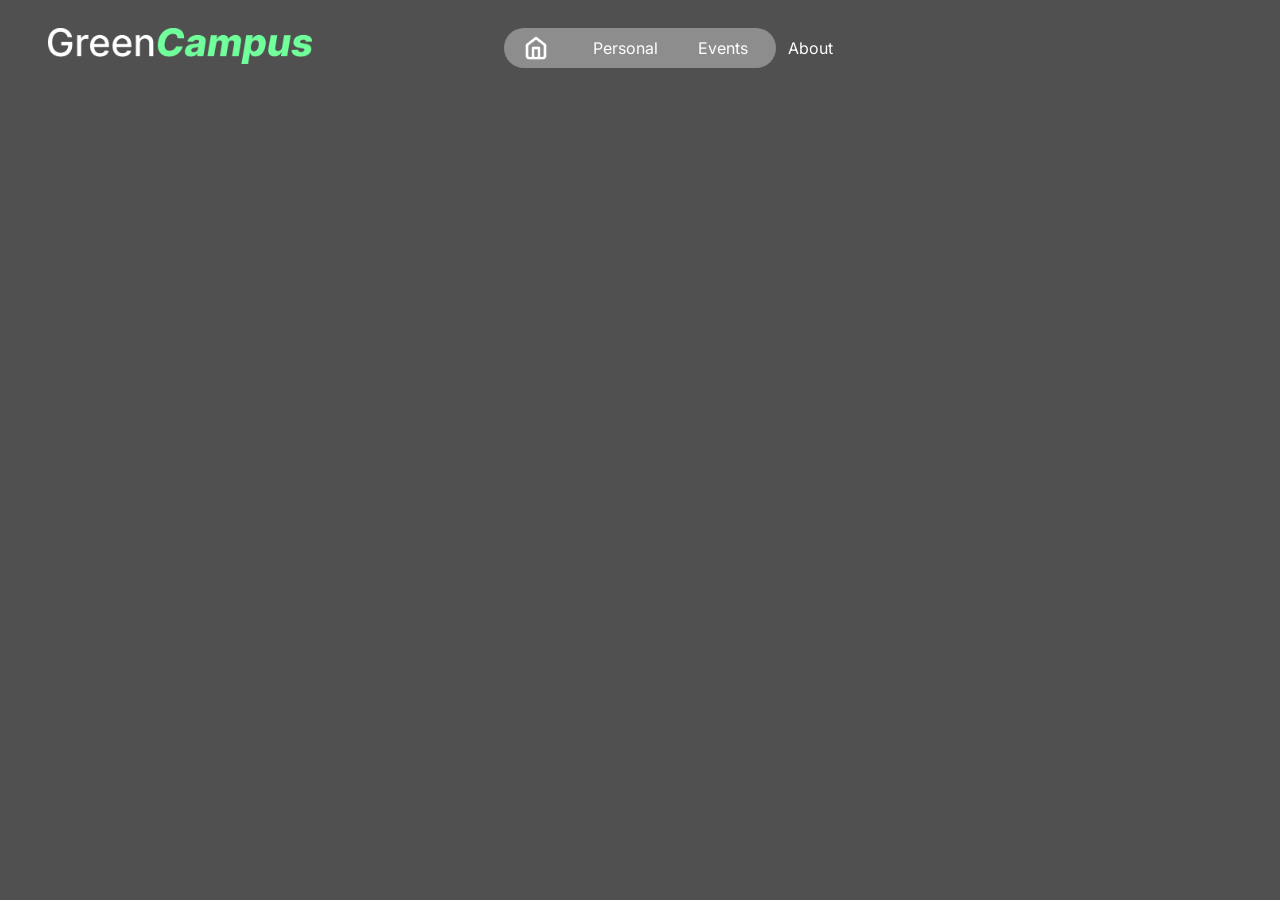
==== index.html @ 4e4b0c6d "Added a Logo and a Navigation Bar" ====
<!DOCTYPE html>
<html>
    <head>
        <title>GreenCampus</title>
        <link rel="stylesheet" href="home.css">
        <link href='https://fonts.googleapis.com/css?family=Inter' rel='stylesheet'>
    </head>
    <body>
        <img id="Logo1" src="GreenCampusLogo.png">
        <div class="NavBar">
            <img id="HomeButton" class="active" src="Home.png">
            <a>Personal</a>
            <a>Events</a>
            <a>About</a>
        </div>
    </body>
</html>
---- home.css ----
body {
background-color: rgb(80, 80, 80);
}

.NavBar {
    background-color: rgba(201, 201, 201, 0.5);
    border-radius: 30px;
    height: 40px;
    width: 20%;
    padding-left: 20px;
    display: flex;
    align-items: center;
    position: sticky;
    margin: auto;
    margin-top: -40px;
    gap: 40px;
    justify-content: left;
}

.NavBar a {
    margin-top: 0px;
    font-family: 'Inter';
    color: white;
}

#HomeButton {
    height: 24px;
    padding-right: 5px;
}

#Logo1 {
    height: 36px;
    width: auto;
    padding-left: 40px;
    position: sticky;
    margin-top: 20px;
}
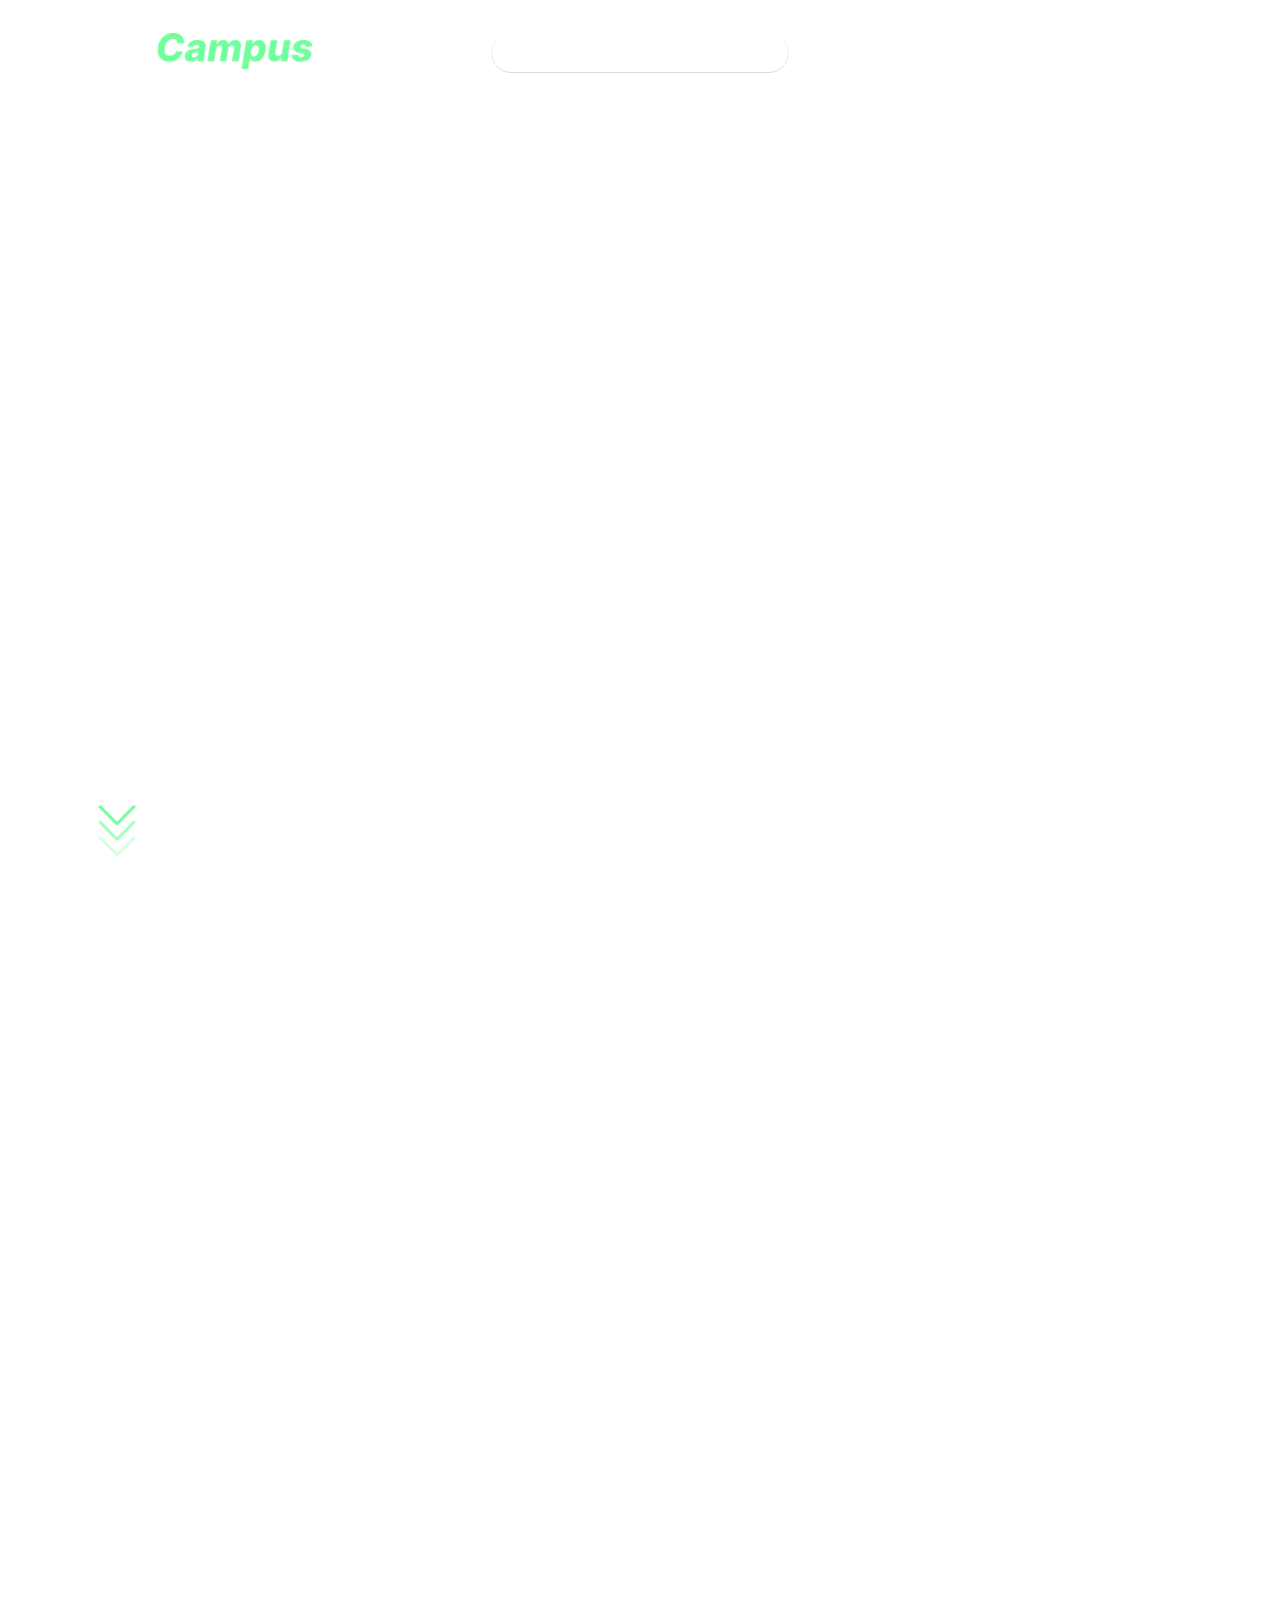
==== commit 89ddd1f1: "LOTSOFSTUFF" ====
--- a/index.html
+++ b/index.html
@@ -4,14 +4,22 @@
         <title>GreenCampus</title>
         <link rel="stylesheet" href="home.css">
         <link href='https://fonts.googleapis.com/css?family=Inter' rel='stylesheet'>
+        
+        <link rel="preconnect" href="https://fonts.googleapis.com">
+        <link rel="preconnect" href="https://fonts.gstatic.com" crossorigin>
+        <link href="https://fonts.googleapis.com/css2?family=Inria+Serif:ital,wght@0,300;0,400;0,700;1,300;1,400;1,700&display=swap" rel="stylesheet">
     </head>
     <body>
         <img id="Logo1" src="GreenCampusLogo.png">
         <div class="NavBar">
             <img id="HomeButton" class="active" src="Home.png">
-            <a>Personal</a>
-            <a>Events</a>
-            <a>About</a>
+            <a>Personal</a> <img class="dropdown" src="DropDown.png">
+            <a>Events</a> <img class="dropdown" src="DropDown.png">
+            <a>About</a> <img class="dropdown" src="DropDown.png">
         </div>
+        <section>
+            <h1 class="Header1">Encouraging <br> Sustainability</h1>
+            <img id="scrolldown" src="ScrollDown.png">
+        </section>
     </body>
 </html>
--- a/home.css
+++ b/home.css
@@ -1,26 +1,64 @@
 body {
-background-color: rgb(80, 80, 80);
+   background-image: url(TESTEST.png); 
+   background-size: 1920px 1892px;
+   background-repeat: no-repeat;
+   height: 300vh;
+}
+
+.Header1 {
+    color: white;
+    font-family: 'Inria Serif';
+    font-size: 76px;
+    position: relative;
+    top: 425px;
+    left: 75px;
 }
 
 .NavBar {
-    background-color: rgba(201, 201, 201, 0.5);
     border-radius: 30px;
+    --border-width: 1px;
+    background: hsl(from white h s l / 0.2);
+    backdrop-filter: blur(5px);
+
     height: 40px;
-    width: 20%;
+    width: 22%;
     padding-left: 20px;
     display: flex;
     align-items: center;
     position: sticky;
+    top: 30px;
     margin: auto;
     margin-top: -40px;
     gap: 40px;
     justify-content: left;
 }
 
+.NavBar::before {
+    content:'';
+    position: absolute;
+    inset: 0;
+    background: linear-gradient(rgba(255, 255, 255, 0.411), rgba(170, 170, 170, 0.411)) border-box;
+    z-index: -1;
+    border-radius: inherit;
+    border: var(--border-width) solid transparent;
+    mask: linear-gradient(black 0 0) border-box, linear-gradient(black 0 0) padding-box;
+    mask-composite: subtract;
+}
+
 .NavBar a {
     margin-top: 0px;
     font-family: 'Inter';
     color: white;
+}
+
+.NavBar a:hover {
+    color: rgb(224, 224, 224);
+    /* Make this surround the text instead of just being the text */
+}
+
+.dropdown {
+    height: 20px;
+    margin-left: -38px;
 }
 
 #HomeButton {
@@ -33,5 +71,24 @@
     width: auto;
     padding-left: 40px;
     position: sticky;
-    margin-top: 20px;
-}+    top: 30px;
+    margin-top: 25px;
+}
+
+#scrolldown {
+    position: relative;
+    height: 100px;
+    top: 400px;
+    left: 75px;
+}
+
+.inria-serif-bold {
+  font-family: "Inria Serif", serif;
+  font-weight: 700;
+  font-style: normal;
+}
+
+ /* background: 
+        radial-gradient(circle at 50% 300%, rgb(233, 233, 233), rgb(175, 175, 175)) padding-box,
+        linear-gradient(rgb(255, 255, 255), rgb(170, 170, 170)) border-box; */
+    /*
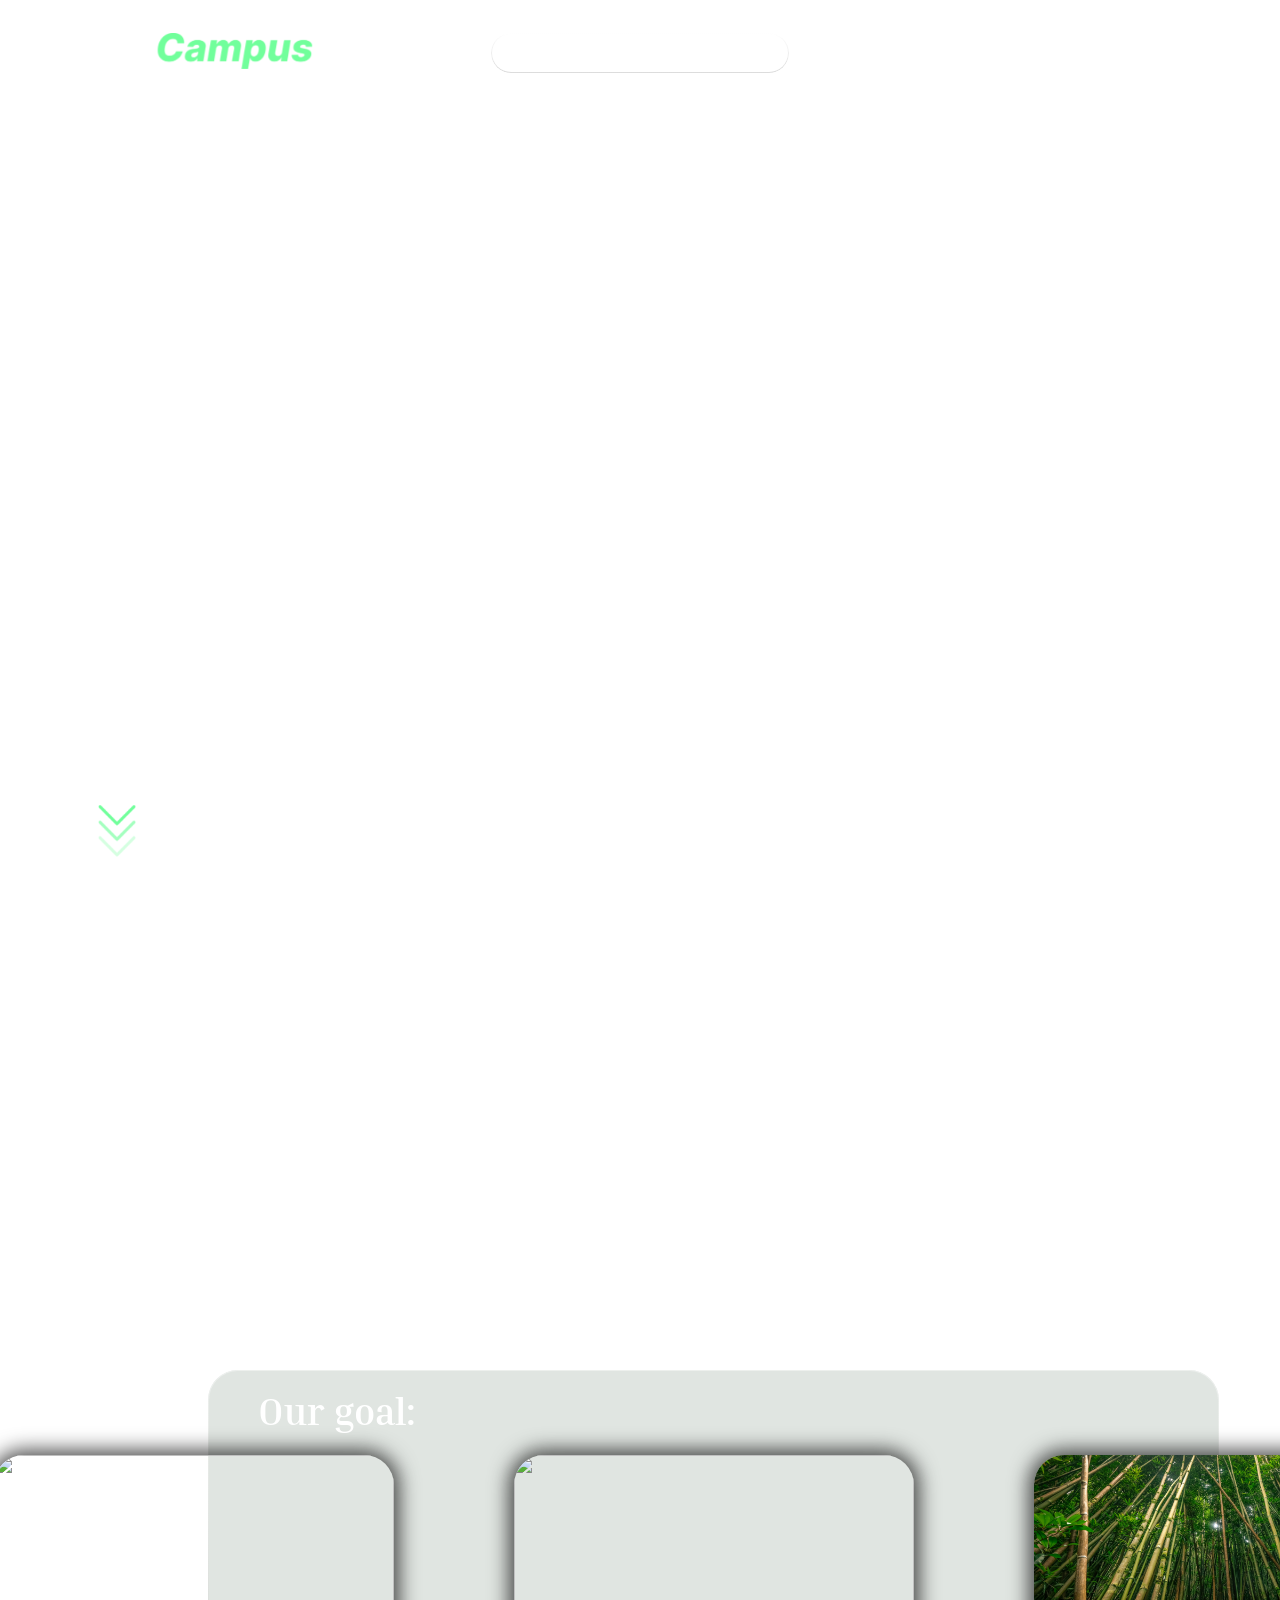
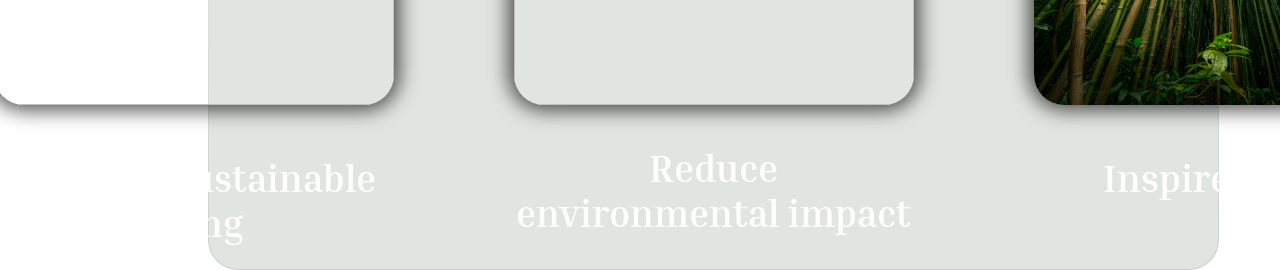
==== commit b9be7278: "Added second page to the home page" ====
--- a/index.html
+++ b/index.html
@@ -18,8 +18,26 @@
             <a>About</a> <img class="dropdown" src="DropDown.png">
         </div>
         <section>
-            <h1 class="Header1">Encouraging <br> Sustainability</h1>
+            <h1 class="Header1" id="H1">Encouraging <br> Sustainability</h1>
             <img id="scrolldown" src="ScrollDown.png">
+        </section>
+        <section>
+            <h1 class="Header1" id = "H2">A platform for <br> growth</h1>
+            <h2 class="Header2" id="H6">Our goal:</h2>
+            <div class="container">
+                <div class="child">
+                    <img src="Nature2.jpg">
+                    <h2 class="Header2" id="H3">Promote sustainable <br> living</h2>
+                </div>
+                <div class="child">
+                    <img src="Nature1.jpg">
+                    <h2 class="Header2" id="H4">Reduce environmental impact</h2>
+                </div>
+                <div class="child">
+                    <img src="SustainabilityImage4.jpg">
+                    <h2 class="Header2" id="H5">Inspire change</h2>
+                </div>
+            </div>
         </section>
     </body>
 </html>
--- a/home.css
+++ b/home.css
@@ -1,17 +1,110 @@
 body {
-   background-image: url(TESTEST.png); 
+   background-image: url(TESTESTSAT.png); 
    background-size: 1920px 1892px;
    background-repeat: no-repeat;
-   height: 300vh;
+   height: 198vh;
+   position: relative;
 }
 
 .Header1 {
     color: white;
     font-family: 'Inria Serif';
     font-size: 76px;
+}
+
+.Header2 {
+    color: white;
+    font-family: 'Inria Serif';
+    font-size: 38px;
+}
+
+#H1 {
     position: relative;
     top: 425px;
     left: 75px;
+}
+
+#H2 {
+    position: relative;
+    top: 550px;
+    left: 50px;
+}
+
+#H3 {
+    position: relative;
+    top: 35px;
+    text-align: center;
+}
+
+#H4 {
+    position: relative;
+    top: 25px;
+    text-align: center;
+}
+
+#H5 {
+    position: relative;
+    top: 35px;
+    text-align: center;
+}
+
+#H6 {
+    position: relative;
+    top: 595px;
+    left: 250px;
+    z-index: 1;
+}
+
+.container {
+    display: flex;
+    border-radius: 30px;
+    --border-width: 1px;
+    background: hsl(from rgb(51, 82, 53) h s l / 0.15);
+    backdrop-filter: blur(3px);
+    border-color: white;
+
+    height: 500px;
+    width: 80%;
+
+    position: relative;
+    top: 500px;
+    left: 200px;
+    align-items: center;
+    justify-content: center;
+    
+}
+
+.container::before {
+    content:'';
+    position: absolute;
+    inset: 0;
+    background: linear-gradient(rgba(255, 255, 255, 0.411), rgba(170, 170, 170, 0.411)) border-box;
+    z-index: -1;
+    border-radius: inherit;
+    border: var(--border-width) solid transparent;
+    mask: linear-gradient(black 0 0) border-box, linear-gradient(black 0 0) padding-box;
+    mask-composite: subtract;
+}
+
+.container .child {
+    width: 400px;
+    height: 400px;
+    margin: 60px;
+
+    position: relative;
+    top: 15px;
+    
+}
+
+.container .child img {
+    position: relative;
+    top: 20px;
+
+    width: 400px;
+    height: 250px;
+    border-radius: 30px;
+
+    box-shadow: 0px 0px 20px 5px rgba(0, 0, 0, 0.7);
 }
 
 .NavBar {
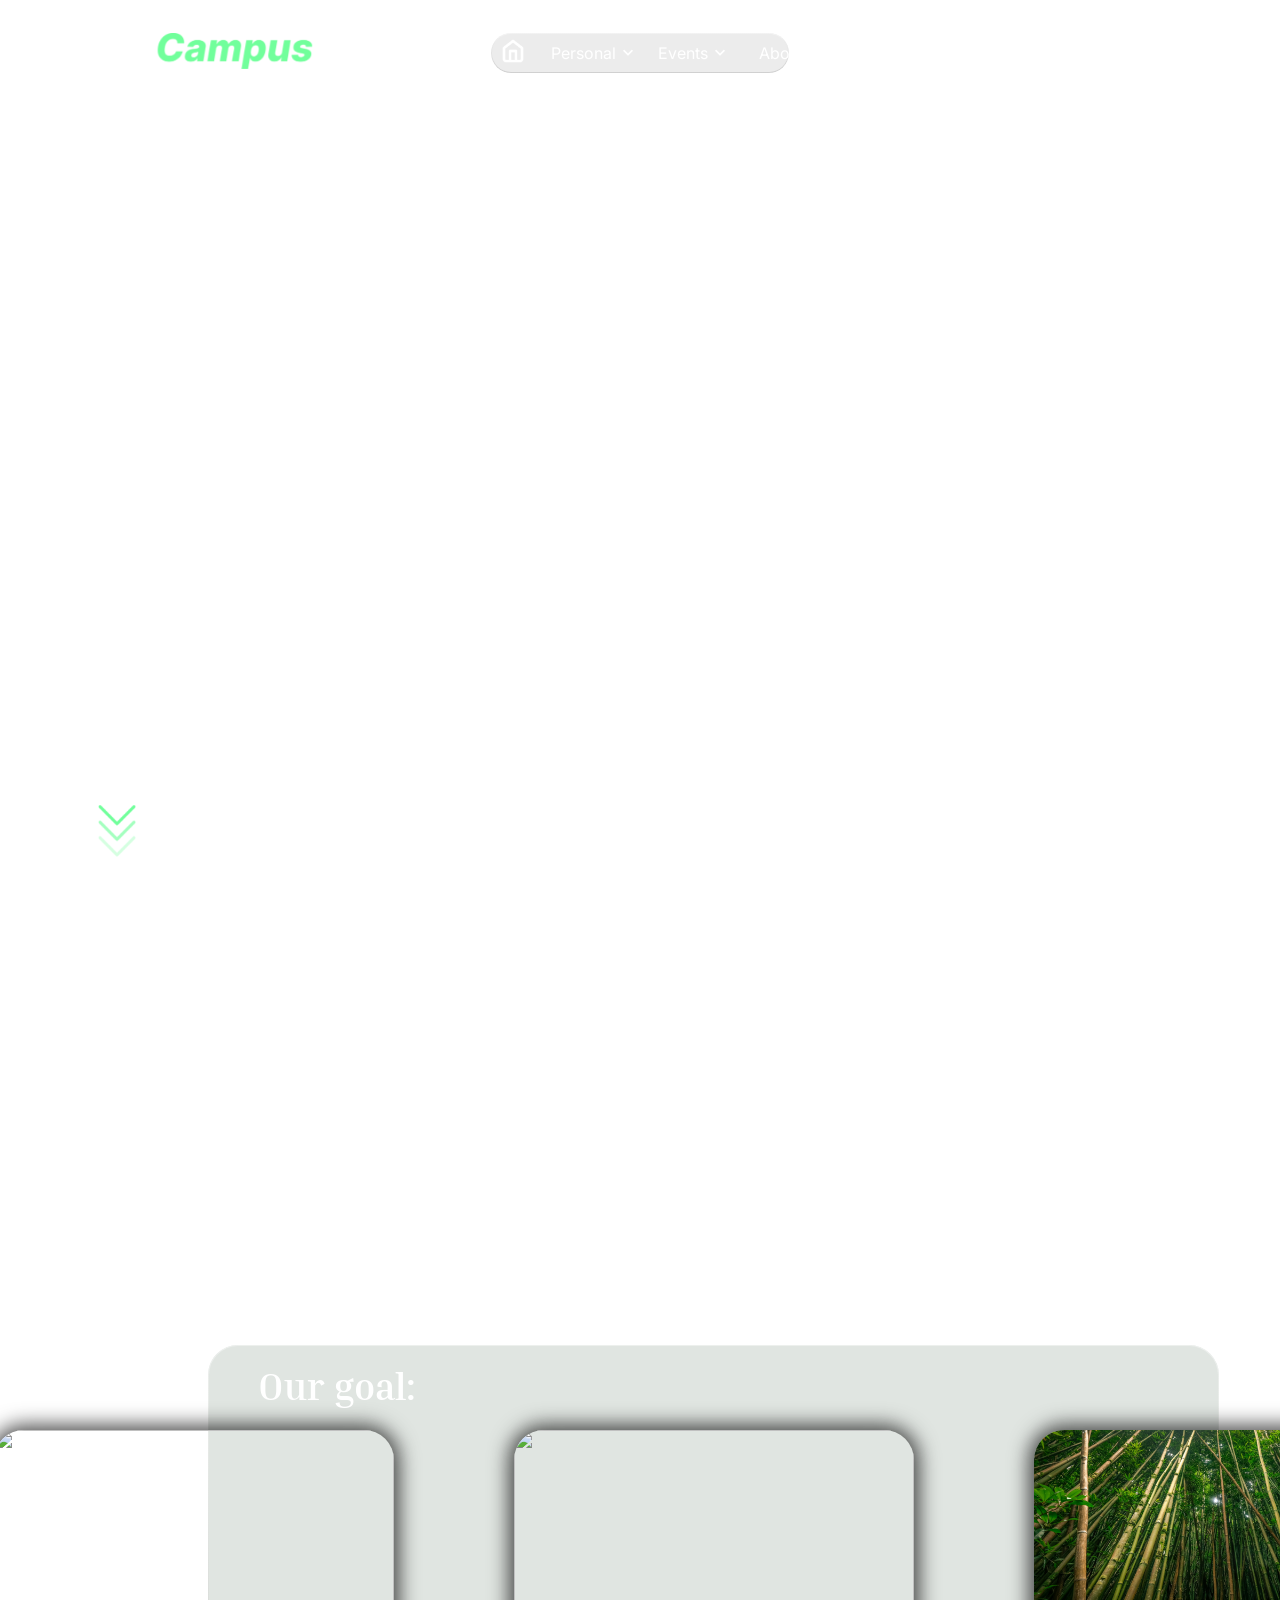
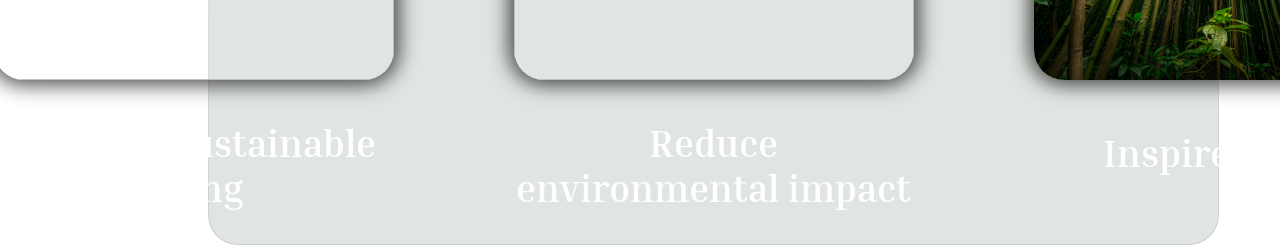
==== commit bc567d0b: "Added a favicon" ====
--- a/index.html
+++ b/index.html
@@ -8,14 +8,24 @@
         <link rel="preconnect" href="https://fonts.googleapis.com">
         <link rel="preconnect" href="https://fonts.gstatic.com" crossorigin>
         <link href="https://fonts.googleapis.com/css2?family=Inria+Serif:ital,wght@0,300;0,400;0,700;1,300;1,400;1,700&display=swap" rel="stylesheet">
+
+        <link rel="icon" type="image/x-icon" href="GC.png">
     </head>
     <body>
         <img id="Logo1" src="GreenCampusLogo.png">
         <div class="NavBar">
-            <img id="HomeButton" class="active" src="Home.png">
-            <a>Personal</a> <img class="dropdown" src="DropDown.png">
-            <a>Events</a> <img class="dropdown" src="DropDown.png">
-            <a>About</a> <img class="dropdown" src="DropDown.png">
+           <div class="navbarsection" id="nv1">
+            <a href="index.html"><img id="HomeButton" class="active" src="Home.png"></a>
+           </div>
+           <div class="navbarsection" id="nv2">
+            <div><a href="personal.html">Personal</a></div> <img class="dropdown" src="DropDown.png">
+           </div>
+            <div class="navbarsection" id="nv3">
+            <div><a href="events.html">Events</a></div> <img class="dropdown" src="DropDown.png">
+           </div>
+           <div class="navbarsection" id="nv4">
+            <div><a href="about.html">About</a></div> <img class="dropdown" src="DropDown.png">
+           </div>
         </div>
         <section>
             <h1 class="Header1" id="H1">Encouraging <br> Sustainability</h1>
--- a/home.css
+++ b/home.css
@@ -32,25 +32,25 @@
 
 #H3 {
     position: relative;
+    top: 25px;
+    text-align: center;
+}
+
+#H4 {
+    position: relative;
+    top: 25px;
+    text-align: center;
+}
+
+#H5 {
+    position: relative;
     top: 35px;
     text-align: center;
 }
 
-#H4 {
-    position: relative;
-    top: 25px;
-    text-align: center;
-}
-
-#H5 {
-    position: relative;
-    top: 35px;
-    text-align: center;
-}
-
 #H6 {
     position: relative;
-    top: 595px;
+    top: 570px;
     left: 250px;
     z-index: 1;
 }
@@ -67,7 +67,7 @@
     width: 80%;
 
     position: relative;
-    top: 500px;
+    top: 475px;
     left: 200px;
     align-items: center;
     justify-content: center;
@@ -110,19 +110,20 @@
 .NavBar {
     border-radius: 30px;
     --border-width: 1px;
-    background: hsl(from white h s l / 0.2);
+    background: hsl(from rgb(160, 160, 160) h s l / 0.2);
     backdrop-filter: blur(5px);
 
     height: 40px;
     width: 22%;
-    padding-left: 20px;
+    padding-left: 10px;
+    padding-right: 10px;
     display: flex;
     align-items: center;
     position: sticky;
     top: 30px;
     margin: auto;
     margin-top: -40px;
-    gap: 40px;
+    gap: 20px;
     justify-content: left;
 }
 
@@ -138,21 +139,60 @@
     mask-composite: subtract;
 }
 
-.NavBar a {
+.NavBar div {
     margin-top: 0px;
     font-family: 'Inter';
     color: white;
-}
-
-.NavBar a:hover {
-    color: rgb(224, 224, 224);
-    /* Make this surround the text instead of just being the text */
 }
 
 .dropdown {
     height: 20px;
     margin-left: -38px;
 }
+
+.navbarsection {
+    display: flex;
+    align-items: center;
+    gap: 40px;
+    justify-content: left;
+}
+
+.navbarsection:hover {
+    background: hsl(from rgb(196, 255, 187) h s l / 0.15);
+    backdrop-filter: blur(5px);
+    height: 35px;
+    border-radius: 20px;
+}
+
+#nv1 {
+    width: 60px;
+    justify-content: center; 
+    align-items: center;
+}
+
+#nv2 {
+    width: 25%;
+    padding-left: 10px;
+    justify-content: center; 
+    align-items: center;
+}
+
+
+#nv3 {
+    width: 25%;
+    padding-left: 10px;
+    justify-content: center; 
+    align-items: center;
+}
+
+
+#nv4 {
+    width: 25%;
+    padding-left: 10px;
+    justify-content: center; 
+    align-items: center;
+}
+
 
 #HomeButton {
     height: 24px;
@@ -181,7 +221,7 @@
   font-style: normal;
 }
 
- /* background: 
-        radial-gradient(circle at 50% 300%, rgb(233, 233, 233), rgb(175, 175, 175)) padding-box,
-        linear-gradient(rgb(255, 255, 255), rgb(170, 170, 170)) border-box; */
-    /*+a {
+    text-decoration: none;
+    color: white;
+}
